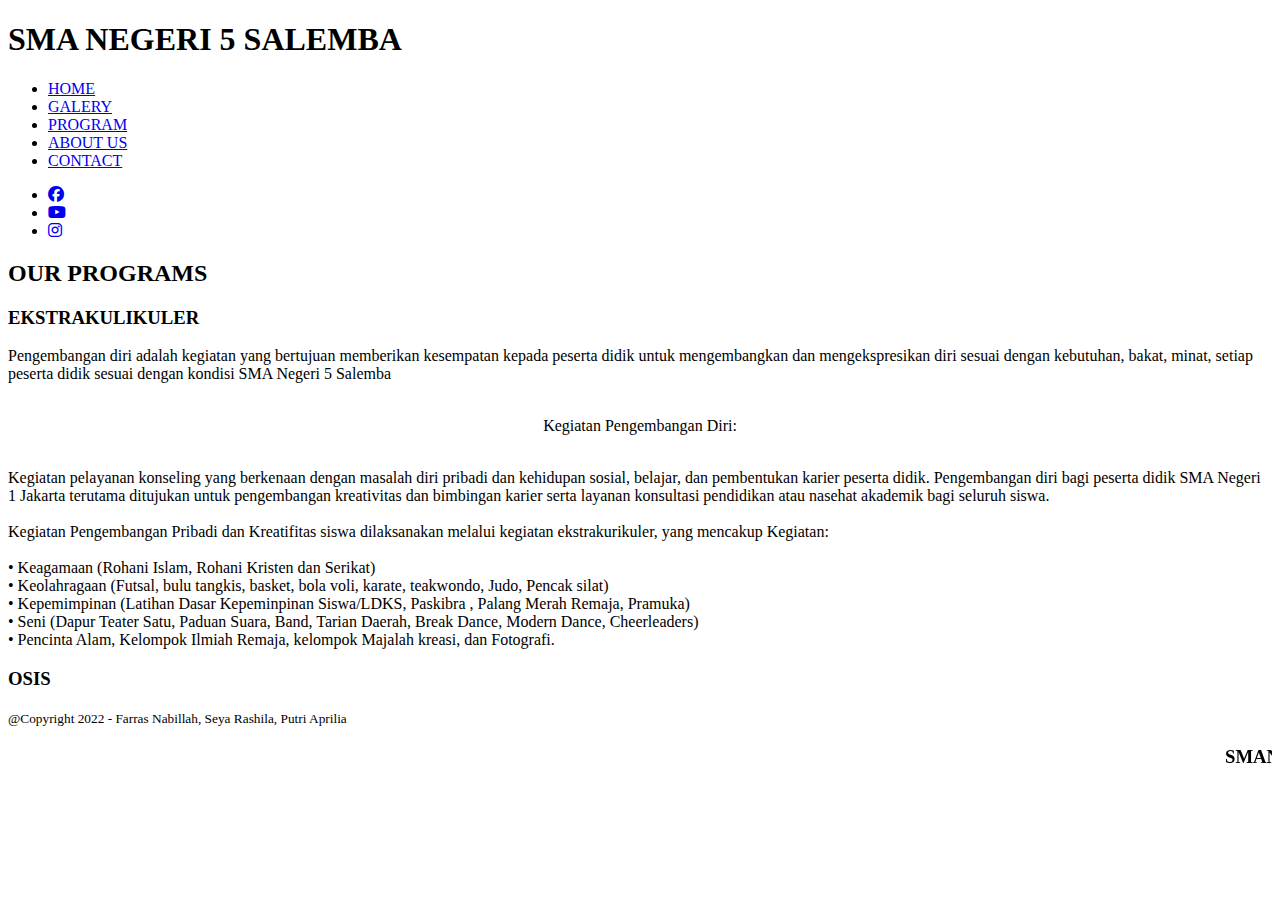
==== program.html @ acc657f5 "Add files via upload" ====
<!DOCTYPE html>
<html>
<head>
	<meta charset="utf-8">
	<meta name="viewport" content="width=device-width, initial-scale=1">
	<title> SMAN 5 SALEMBA </title>
	<link rel="stylesheet" type="text/css" href="css/style.css">
	<link rel="stylesheet" type="text/css" href="https://cdnjs.cloudflare.com/ajax/libs/font-awesome/6.1.1/css/all.min.css">
</head>
<body>

	<div class="grid-container">
      <div class="navbar">
        <header>
          <p><h1>SMA NEGERI 5 SALEMBA</h1></p>
          <nav>
            <ul class="nav_links">
              <li><a href="index.html">HOME</a></li>
              <li><a href="about.html">GALERY</a></li>
              <li class="active"><a href="program.html">PROGRAM</a></li>
              <li><a href="aboutus.html">ABOUT US</a></li>
              <li><a href="contact.html">CONTACT</a></li>
            </ul>
          </nav>
        </header>
      </div>

	<!-- header --> 
	<div class="medsos">
		<div class="container">
			<ul>
				<li><a href="https://www.facebook.com/search/top?q=sman%205%20jakarta"><i class="fa-brands fa-facebook"></i></a></li>
				<li><a href="https://www.youtube.com/watch?v=vhpG8PLRbYk&ab_channel=OFFICIALSMAN5JAKARTA"><i class="fa-brands fa-youtube"></i></a></li>
				<li><a href="https://instagram.com/ghotoen.5?igshid=YmMyMTA2M2Y="><i class="fa-brands fa-instagram"></i></a></li>
			</ul>
		</div>
	</div>

	<!-- banner -->
	<section class="banner">
		<h2> OUR PROGRAMS </h2>
	</section>

	<!-- about -->
	<section class="about">
		<div class="container">
			<h3> EKSTRAKULIKULER </h3>
			<p>Pengembangan diri adalah kegiatan yang bertujuan memberikan kesempatan kepada peserta didik untuk mengembangkan dan mengekspresikan diri sesuai dengan kebutuhan, bakat, minat, setiap peserta didik sesuai dengan kondisi SMA Negeri 5 Salemba<br>
				<br></p>
			<p align="center">Kegiatan Pengembangan Diri:<br>
				<br>
			<p>Kegiatan pelayanan konseling yang berkenaan dengan masalah diri pribadi dan kehidupan sosial, belajar, dan pembentukan karier peserta didik. Pengembangan diri bagi peserta didik SMA Negeri 1 Jakarta terutama ditujukan untuk pengembangan kreativitas dan bimbingan karier serta layanan konsultasi pendidikan atau nasehat akademik bagi seluruh siswa.<br>
				<br>
			Kegiatan Pengembangan Pribadi dan Kreatifitas siswa dilaksanakan melalui kegiatan ekstrakurikuler, yang mencakup Kegiatan:<br>
			<br>
			•	Keagamaan (Rohani Islam, Rohani Kristen dan Serikat)<br>
			•	Keolahragaan (Futsal, bulu tangkis, basket, bola voli, karate, teakwondo, Judo, Pencak silat)<br>
			•	Kepemimpinan (Latihan Dasar Kepeminpinan Siswa/LDKS, Paskibra , Palang Merah Remaja, Pramuka)<br>
			•	Seni (Dapur Teater Satu, Paduan Suara, Band, Tarian Daerah, Break Dance, Modern Dance, Cheerleaders)<br>
			•	Pencinta Alam, Kelompok Ilmiah Remaja, kelompok Majalah kreasi, dan Fotografi.
			<br>
			</p>

			<h3>OSIS</h3>
		</div>
	</section>
	
		<!-- footer -->
	<footer>
		<div class="container">
			<small> @Copyright 2022 - Farras Nabillah, Seya Rashila, Putri Aprilia </small>
		</div>
	</footer>
	<h3><marquee>SMAN 5 SALEMBA | Maju Dalam Mutu Santun Dalam Perilaku | Batas Entri Raport Tanggal 13 Juni 2022 | Cap Tiga Jari Ijazah Mulai Tanggal 14 Juni 2022 </marquee></h3>
	<div class="container">
		<br>
</body>
</html>
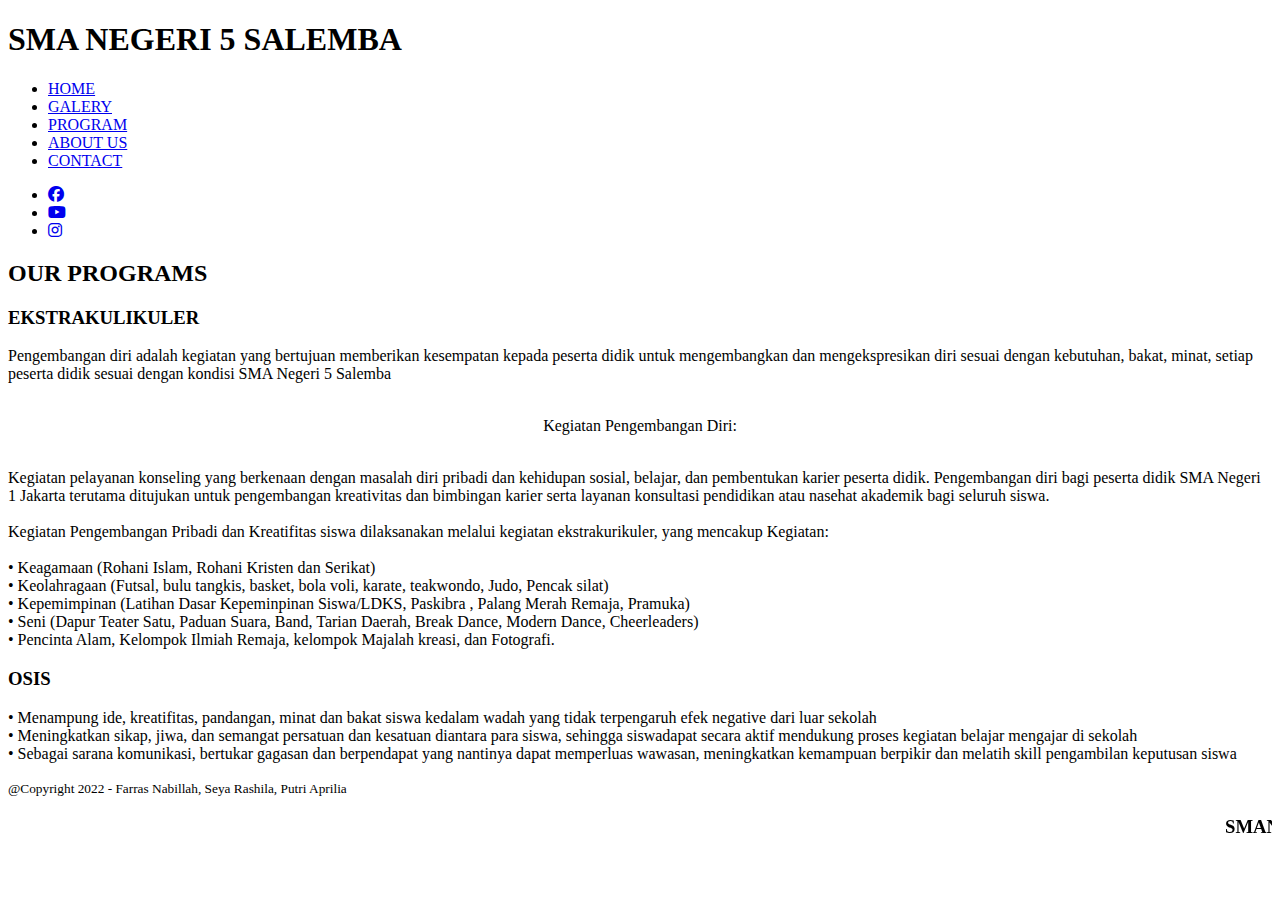
==== commit fe3e2302: "Add files via upload" ====
--- a/program.html
+++ b/program.html
@@ -62,6 +62,10 @@
 			</p>
 
 			<h3>OSIS</h3>
+			<p>•	Menampung ide, kreatifitas, pandangan, minat dan bakat siswa kedalam wadah yang tidak terpengaruh efek negative dari luar sekolah<br>
+				•	Meningkatkan sikap, jiwa, dan semangat persatuan dan kesatuan diantara para siswa, sehingga siswadapat secara aktif mendukung proses kegiatan belajar mengajar di sekolah <br>
+				•	Sebagai sarana komunikasi, bertukar gagasan dan berpendapat yang nantinya dapat memperluas wawasan, meningkatkan kemampuan berpikir dan melatih skill pengambilan keputusan siswa <br>
+</p>
 		</div>
 	</section>
 	
